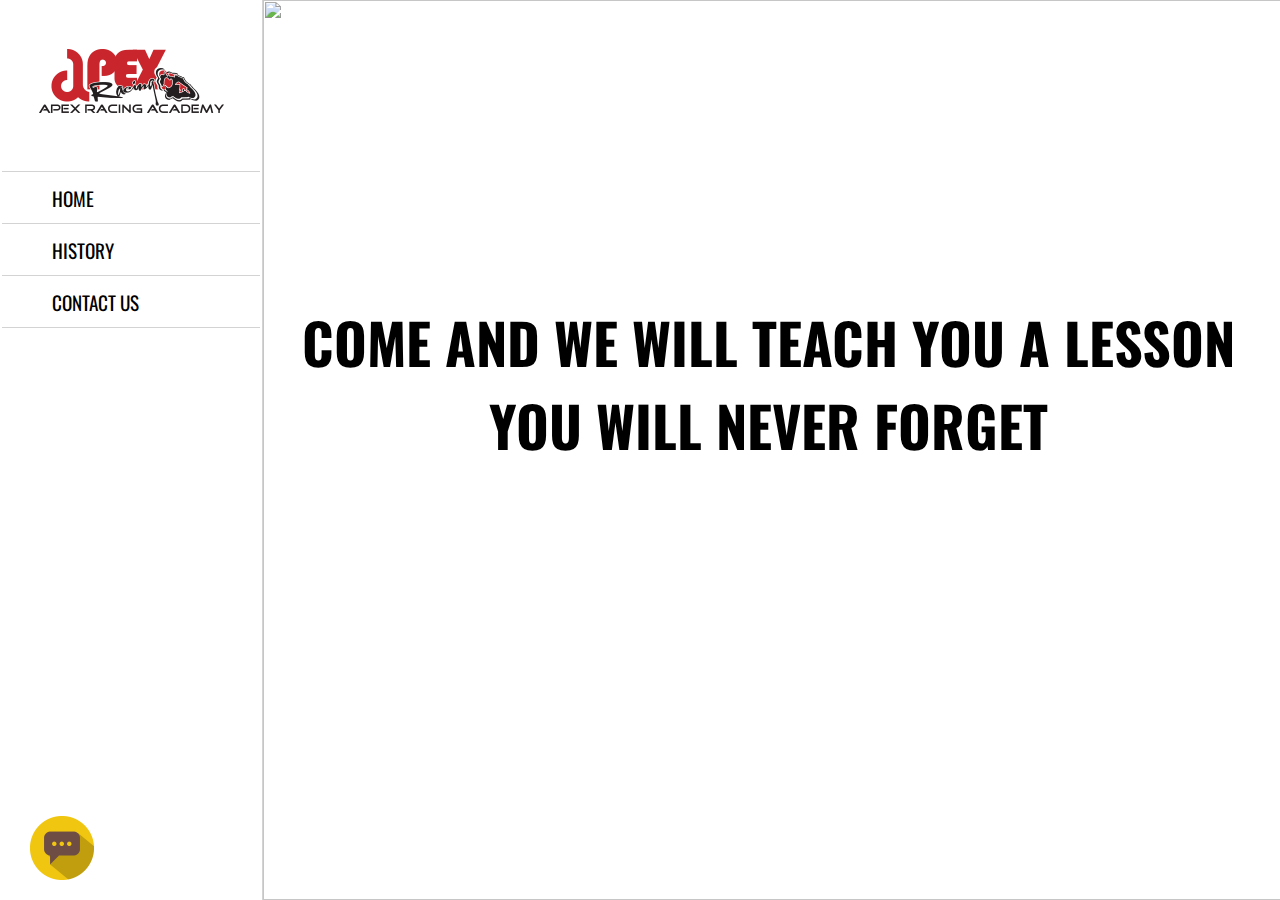
==== index.html @ 14610769 "Initial Upload" ====
<!DOCTYPE html>
<html lang="en">

<head>
    <meta charset="UTF-8">
    <meta name="viewport" content="width=device-width, initial-scale=1.0">
    <title>Apex Racing</title>
    <link rel="stylesheet" href="CSS/style.css">
    <link href="https://fonts.googleapis.com/css2?family=Oswald&display=swap" rel="stylesheet">
</head>

<body>

    <div class="menu">
        <table>
            <tbody>
                <tr>
                    <td id="logo"> <img src="Images/apex-logo.png" alt="Apex Logo"></td>
                </tr>
                <tr>
                    <td><a href="index.html">HOME</a></td>
                </tr>
                <tr>
                    <td><a href="history.html">HISTORY</a></td>
                </tr>
                <tr>
                    <td><a>CONTACT US</a></td>
                </tr>

                <tr class="menu-last-cell">

                </tr>
            </tbody>
        </table>
        <img class="whatsapp" src="Images/Message-icon.png">
    </div>

    <div class="main-div">
        <img class="background-image" src="Images/home-gif.gif">
        <div class="gif-text">
            <h1>COME AND WE WILL TEACH YOU A LESSON
                YOU WILL NEVER FORGET</h1>
            <h1 style="font-size: 150%;color: white;">Novice or veteran, we have motorcycle training courses and the expert advice you <br>
                need to conquer the open road and the Race Track.</h1>
        </div>
    </div>

</body>

</html>
---- CSS/style.css ----
html {
    height: 100%;
    margin: 0;
}

div {
    float: left;
}

body {
    height: 100%;
    background-color: white;
    margin: 0;
}

h1 {
    color: red;
    font-family: 'Oswald', sans-serif;
    font-weight: 100;
}

p {
    font-family: 'Oswald', sans-serif;
}

a{
    color: inherit;
    text-decoration: none;
}
.menu {
    border-right: 1px solid lightgrey;
    background: white;
    object-fit: contain;
    height: 100%;
    width: 20.5%;
    margin: 0;
}

.menu table {
    max-width: 100%;
    min-width: 100%;
    margin: 0;
}

.menu table td {
    font-family: 'Oswald', sans-serif;
    font-size: larger;
    text-align: left;
    padding: 10px 0px 10px 50px;
    border-bottom: 1px solid lightgrey;
    font-size: ;
}

.menu table td:hover {
    color: white;
    background-color: darkred;
}

#logo {
    padding: 10px;
    text-align: center;
}

#logo:hover {
    background-color: white;
}

#logo img {
    margin-top: 20px;
    margin-bottom: 20px;
}

.main-div {
    height: 100%;
    width: 79%;
}

.background-image {

    position: fixed;
    opacity: 0.9;
    width: 100%;
    height: 100%;
}

.text-column {
    padding: 0px 30px 30px 30px;
    margin: 0;
    position: absolute;
    background-color: white;
    opacity: 0.85;
    min-height: 100%;
    max-height: fit-content;
    width: 20%;
}

.whatsapp {

    width: 5%;
    margin: 20px;
    margin-left: 30px;
    position: fixed;
    left: 0;
    bottom: 0;
}

.gif-text {
    position: relative;
    top: 30%;

}

.gif-text h1 {
    text-align: center;
    color: black;
    margin: 30px;
    font-weight: 700;
    font-size: 350%;
}
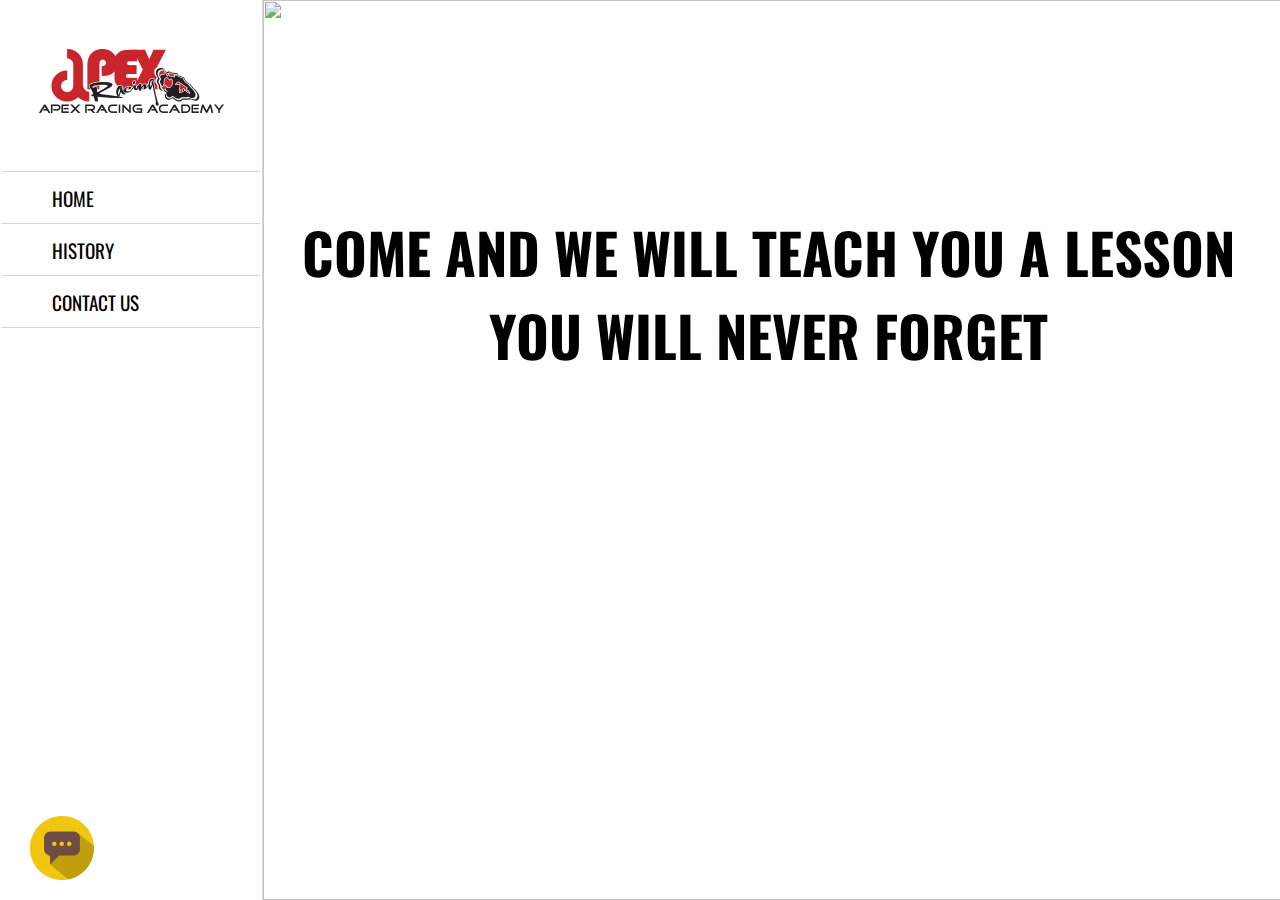
==== commit 56f5cd0f: "Initial Commit" ====
--- a/index.html
+++ b/index.html
@@ -24,7 +24,7 @@
                     <td><a href="history.html">HISTORY</a></td>
                 </tr>
                 <tr>
-                    <td><a>CONTACT US</a></td>
+                    <td><a href="contact.html">CONTACT US</a></td>
                 </tr>
 
                 <tr class="menu-last-cell">
@@ -32,17 +32,21 @@
                 </tr>
             </tbody>
         </table>
-        <img class="whatsapp" src="Images/Message-icon.png">
+        <a href="https://web.whatsapp.com/" target="_blank"> <img class="whatsapp" src="Images/Message-icon.png"></a>
     </div>
 
     <div class="main-div">
-        <img class="background-image" src="Images/home-gif.gif">
-        <div class="gif-text">
-            <h1>COME AND WE WILL TEACH YOU A LESSON
-                YOU WILL NEVER FORGET</h1>
-            <h1 style="font-size: 150%;color: white;">Novice or veteran, we have motorcycle training courses and the expert advice you <br>
-                need to conquer the open road and the Race Track.</h1>
+        <div>
+            <img class="background-image" src="Images/home_gif.gif">
+            <div class="gif-text">
+                <h1>COME AND WE WILL TEACH YOU A LESSON
+                    YOU WILL NEVER FORGET</h1>
+                <h1 style="font-size: 150%;color: white;">Novice or veteran, we have motorcycle training courses and the
+                    expert advice you <br>
+                    need to conquer the open road and the Race Track.</h1>
+            </div>
         </div>
+
     </div>
 
 </body>
--- a/CSS/style.css
+++ b/CSS/style.css
@@ -27,11 +27,30 @@
     color: inherit;
     text-decoration: none;
 }
+
+input{
+    font-weight: 200;
+    font-size: 100%;
+    letter-spacing: 1px;
+    width: 100%;
+    padding: 12px 20px;
+    margin: 4px 0;
+    box-sizing: border-box;
+    border: 1px solid gray;
+    border-radius: 4px;
+
+}
+
+form{
+    font-family: 'Oswald', sans-serif;
+}
+
 .menu {
+    position: relative;
     border-right: 1px solid lightgrey;
     background: white;
     object-fit: contain;
-    height: 100%;
+    min-height: 100vh;
     width: 20.5%;
     margin: 0;
 }
@@ -48,7 +67,6 @@
     text-align: left;
     padding: 10px 0px 10px 50px;
     border-bottom: 1px solid lightgrey;
-    font-size: ;
 }
 
 .menu table td:hover {
@@ -84,9 +102,10 @@
 }
 
 .text-column {
+    position: absolute;
+    top: 0;
     padding: 0px 30px 30px 30px;
     margin: 0;
-    position: absolute;
     background-color: white;
     opacity: 0.85;
     min-height: 100%;
@@ -106,7 +125,7 @@
 
 .gif-text {
     position: relative;
-    top: 30%;
+    top: 20vh;
 
 }
 
@@ -116,4 +135,16 @@
     margin: 30px;
     font-weight: 700;
     font-size: 350%;
-}+}
+
+button{
+    width : 22%;
+    height: 30px;
+    background: red;
+    color: white;
+    border: none;
+    border-radius: 5px;
+    font-family: 'Oswald', sans-serif;
+    font-weight: 900;
+    font-size: 17px;
+}
